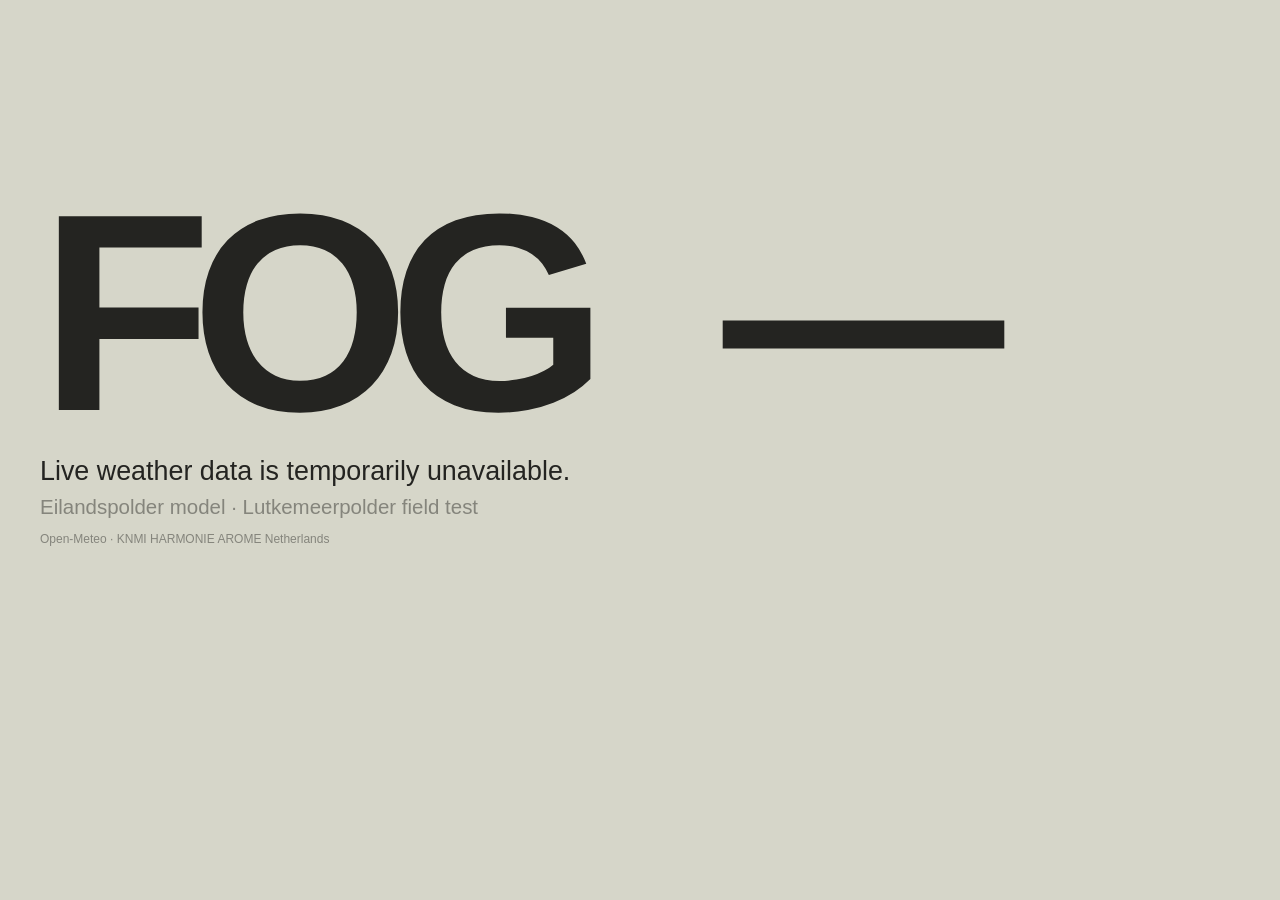
==== FOG/index.html @ 98fe9ebf "Add FOG weather page" ====
<!DOCTYPE html>
<html lang="en">

<head>
    <meta charset="UTF-8">
    <meta name="viewport" content="width=device-width, initial-scale=1">
    <meta name="theme-color" content="#d6d6c9">
    <meta name="description" content="A live fog possibility reading for field testing in Lutkemeerpolder, rooted in the Eilandspolder project.">

    <title>FOG — alejandro ramírez</title>

    <link rel="icon" href="/favicon.ico" sizes="any">
    <link rel="icon" href="/assets/favicon.svg" type="image/svg+xml">
    <link rel="stylesheet" href="/css/style.css">
</head>

<body>
    <main class="fog-page">
        <h1 class="fog-reading" aria-label="Fog possibility">
            FOG <span id="fog-score" aria-live="polite">—</span>
        </h1>

        <p class="fog-data" id="fog-data" aria-live="polite">Loading weather…</p>
        <p class="fog-place" id="fog-place">Eilandspolder model · Lutkemeerpolder field test</p>
        <p class="fog-source"><a href="https://open-meteo.com/" target="_blank" rel="noopener noreferrer">Open-Meteo</a> · KNMI HARMONIE AROME Netherlands</p>
    </main>

    <script>
        const latitude = 52.6408;
        const longitude = 5.0014;
        const timezone = "Europe/Amsterdam";
        const refreshInterval = 60 * 60 * 1000;

        const scoreElement = document.querySelector("#fog-score");
        const dataElement = document.querySelector("#fog-data");
        const placeElement = document.querySelector("#fog-place");

        const parameters = new URLSearchParams({
            latitude,
            longitude,
            hourly: "temperature_2m,relative_humidity_2m,dew_point_2m,wind_speed_10m,rain",
            models: "knmi_harmonie_arome_netherlands",
            forecast_days: "2",
            timezone,
            wind_speed_unit: "ms",
            timeformat: "unixtime"
        });

        const apiUrl = `https://api.open-meteo.com/v1/forecast?${parameters}`;

        const number = (value, digits = 0) => Number(value).toFixed(digits);

        function localTime(timestamp) {
            return new Intl.DateTimeFormat("en-GB", {
                timeZone: timezone,
                weekday: "short",
                day: "numeric",
                month: "short",
                hour: "2-digit",
                minute: "2-digit",
                hourCycle: "h23"
            }).format(new Date(timestamp * 1000));
        }

        function renderWeather(weather) {
            const hours = weather.hourly;
            const now = Date.now() / 1000;
            const index = hours.time.reduce((bestIndex, timestamp, currentIndex) => {
                return Math.abs(timestamp - now) < Math.abs(hours.time[bestIndex] - now)
                    ? currentIndex
                    : bestIndex;
            }, 0);

            const temperature = hours.temperature_2m[index];
            const humidity = hours.relative_humidity_2m[index];
            const dewPoint = hours.dew_point_2m[index];
            const wind = hours.wind_speed_10m[index];
            const rain = hours.rain[index];
            const dewSpread = temperature - dewPoint;

            // A nonlinear dew score plus raw RH reproduces the approved Test 6 reading.
            // Wind and rain are displayed as context and never reduce the score.
            const dewScore = 100 / (1 + Math.max(0, dewSpread));
            const rhScore = humidity;
            const fogPossibility = Math.round((dewScore + rhScore) / 2);

            scoreElement.textContent = String(fogPossibility);
            dataElement.textContent = `${fogPossibility}/100  |  dew spread ${number(dewSpread, 1)}°C · RH ${number(humidity)}% · wind ${number(wind, 1)} m/s · rain ${number(rain, 1)} mm · temp. ${number(temperature)}°C`;
            placeElement.textContent = `Eilandspolder model · Lutkemeerpolder field test · ${localTime(hours.time[index])} · Lat. ${latitude.toFixed(4)} | Long. ${longitude.toFixed(4)}`;
        }

        async function updateWeather() {
            try {
                const response = await fetch(apiUrl, { cache: "no-store" });
                if (!response.ok) throw new Error(`Weather service returned ${response.status}`);

                const weather = await response.json();
                renderWeather(weather);
            } catch (error) {
                scoreElement.textContent = "—";
                dataElement.textContent = "Live weather data is temporarily unavailable.";
                console.error("FOG weather update failed", error);
            }
        }

        updateWeather();
        window.setInterval(updateWeather, refreshInterval);
    </script>
</body>

</html>
---- css/style.css ----
/* ==========================================================
   ALEJANDRO RAMÍREZ — STUDIO
   STYLE.CSS

   Version: 0.2

   Structure

   1. Base
   1.1  Cinema Entrance
   2. Shared Identity
   3. Foyer
   4. Image Room
   5. Colour Palette
   6. Animations
   7. Responsive
========================================================== */



/* ==========================================================
   1. BASE
========================================================== */

html,
body {

    margin: 0;
    height: 100%;

}


body {

    background: #d6d6c9;
    color: #242421;

    font-family: Helvetica, Arial, sans-serif;

}


main {

    position: relative;

    width: 100%;
    height: 100vh;

    box-sizing: border-box;

}



/* ==========================================================
   1.1 CINEMA ENTRANCE
========================================================== */

.entry {

    position: fixed;

    top: 0;
    left: 0;

    width: 100%;
    height: 100%;

    display: block;

}


.cinema-intro {

    position: absolute;

    top: 0;
    left: 0;

    width: 100%;
    height: 100%;

    object-fit: cover;

}



/* ==========================================================
   2. SHARED IDENTITY
========================================================== */

.identity {

    position: fixed;

    left: 60px;
    top: 65px;

    width: 180px;

    z-index: 1000;

}


.identity h1 {

    margin: 0;

    white-space: nowrap;

    font-size: 20px;
    font-weight: 300;

    line-height: 1.1;

}


.identity-meta {

    display: flex;

    align-items: baseline;

    gap: 18px;

    margin-top: 10px;

}


.identity p {

    margin: 0;

    font-size: 17px;

    letter-spacing: .22em;

    opacity: .35;

}


.back {

    margin: 0;

    font-size: 16px;

    color: inherit;

    text-decoration: none;

    opacity: .45;

    transition: opacity .25s;

}


.back:hover {

    opacity: 1;

}



/* ==========================================================
   3. FOYER
========================================================== */

nav {

    position: absolute;

    left: 85px;
    top: 220px;

}


nav a {

    display: block;

    margin: 14px 0;

    font-size: 23px;

    color: inherit;

    text-decoration: none;

    opacity: .60;

    transition: opacity .25s;

}


nav a:hover {

    opacity: 1;

}



#hello {

    position: absolute;

    top: 75px;
    right: 85px;

    font-size: 18px;

    color: inherit;

    text-decoration: none;

    opacity: .60;

    transition: opacity .25s;

}


#hello:hover {

    opacity: 1;

}



#cinema {

    position: absolute;

    left: 85px;
    top: 560px;

    font-size: 23px;

    color: inherit;

    text-decoration: none;

    opacity: .55;

    transition: opacity .25s;

    display: flex;

    gap: .55em;

}


#cinema:hover {

    opacity: 1;

}



/* ==========================================================
   4. IMAGE ROOM
========================================================== */

.score {
    margin-left: 40px;

    margin-right: 40px;

    padding-top: 135px;
    
    padding-bottom: 120px;
}


.project {

    position: relative;

    display: grid;

    gap: 8px;

    margin-bottom: 140px;

}


.project-title {

    position: absolute;

    left: 0;
    bottom: -20px;

    margin: 0;

    font-size: 15px;
    font-weight: 300;

    letter-spacing: .08em;

    opacity: .45;

}



/* ----------------------------------------------------------
   PROJECT A — REEL
---------------------------------------------------------- */

.project.A {

    grid-template-columns: repeat(43, 80px);

    grid-template-rows: repeat(10, 40px);

}


.A1 {

    grid-column: 1 / 5;
    grid-row: 1 / 11;

}


.A2 {

    grid-column: 5 / 10;
    grid-row: 1 / 7;

}


.A3 {

    grid-column: 10 / 15;
    grid-row: 1 / 11;

}


.A4 {

    grid-column: 15 / 26;
    grid-row: 1 / 11;

}


.A5 {

    grid-column: 26 / 32;
    grid-row: 1 / 11;

}


.A6 {

    grid-column: 32 / 34;
    grid-row: 1 / 5;

}


.A7 {

    grid-column: 34 / 43;
    grid-row: 1 / 11;

}



/* ----------------------------------------------------------
   PROJECT B — WHITE CHLOROPHYLL
---------------------------------------------------------- */

.project.B {

    grid-template-columns: repeat(50, 80px);

    grid-template-rows: repeat(10, 40px);

}


.B1 {

    grid-column: 1 / 8;
    grid-row: 1 / 11;

}


.B2 {

    grid-column: 8 / 11;
    grid-row: 1 / 5;

}


.B3 {

    grid-column: 11 / 17;
    grid-row: 1 / 11;

}


.B4 {

    grid-column: 17 / 28;
    grid-row: 1 / 11;

}


.B5 {

    grid-column: 28 / 32;
    grid-row: 1 / 11;

}


.B6 {

    grid-column: 32 / 37;
    grid-row: 1 / 5;

}


.B7 {

    grid-column: 37 / 38;
    grid-row: 6 / 7;

}


.B8 {

    grid-column: 38 / 47;
    grid-row: 6 / 7;

}



/* ----------------------------------------------------------
   PROJECT C
---------------------------------------------------------- */

.project.C {
    grid-template-columns: repeat(40, 80px);
    grid-template-rows: repeat(10, 40px);
}

.C1 {
    grid-column: 1 / 8;
    grid-row: 1 / 8;
}

.C2 {
    grid-column: 1 / 8;
    grid-row: 8 / 11;
}

.C3 {
    grid-column: 8 / 14;
    grid-row: 1 / 8;
}

.C4 {
    grid-column: 8 / 14;
    grid-row: 8 / 11;
}

.C5 {
    grid-column: 14 / 26;
    grid-row: 1 / 8;
}

.C6 {
    grid-column: 26 / 36;
    grid-row: 1 / 11;
}

.C7 {
    grid-column: 36 / 40;
    grid-row: 1 / 11;
}


/* ----------------------------------------------------------
   PROJECT D
---------------------------------------------------------- */

.project.D {

    grid-template-columns: repeat(36, 80px);

    grid-template-rows: repeat(10, 40px);

}


.D1 {

    grid-column: 1 / 8;
    grid-row: 1 / 11;

}


.D2 {

    grid-column: 8 / 11;
    grid-row: 1 / 5;

}


.D3 {

    grid-column: 11 / 17;
    grid-row: 1 / 11;

}


.D4 {

    grid-column: 17 / 28;
    grid-row: 1 / 11;

}


.D5 {

    grid-column: 28 / 32;
    grid-row: 1 / 11;

}


.D6 {

    grid-column: 32 / 37;
    grid-row: 1 / 5;

}



/* ----------------------------------------------------------
   IMAGE ROOM TILES
---------------------------------------------------------- */

.tile {

    background: #ccc;

}


.tile img,
.tile video {

    width: 100%;
    height: 100%;

    display: block;

    object-fit: cover;

}
/* ----------------------------------------------------------
   Project E — placeholder
---------------------------------------------------------- */

.project.E {

    width: 400px;
    height: 300px;

}


.E-placeholder {

    width: 100%;
    height: 100%;

    background: #d0d8df;

}



/* ----------------------------------------------------------
   Project F — placeholder
---------------------------------------------------------- */

.project.F {

    width: 400px;
    height: 300px;

}


.F-placeholder {

    width: 100%;
    height: 100%;

    background: #f0d21a;

}


/* ==========================================================
   5. COLOUR PALETTE
========================================================== */

.paper {

    background-color: #ece8df;

}


.charcoal {

    background-color: #3b3b3b;

}


.moss {

    background-color: #70755e;

}


.clay {

    background-color: #b78d73;

}


.terracotta {

    background-color: #8f5749;

}


.sky {

    background: #d0d8df;

}


.slate {

    background: #8a9096;

}


.soil {

    background: #6a5547;

}


.olive {

    background: #6e7353;

}


.ochre {

    background: #c4b289;

}

.cyan {
    background: #00a9c7;
}

.magenta {
    background: #d1007f;
}

.yellow {
    background: #e0c229;
}

.red {
    background: #c23b22;
}

.green {
    background: #4f7d4a;
}


/* ==========================================================
   6. ANIMATIONS
========================================================== */

#cinema span {

    animation: rgbLoop 8s linear infinite;

}


#cinema span:nth-child(1) {

    animation-delay: 0s;

}


#cinema span:nth-child(2) {

    animation-delay: 2.5s;

}


#cinema span:nth-child(3) {

    animation-delay: 5s;

}


#cinema span:nth-child(4) {

    animation-delay: 7.5s;

}


#cinema span:nth-child(5) {

    animation-delay: 10s;

}


#cinema span:nth-child(6) {

    animation-delay: 12.5s;

}


@keyframes rgbLoop {

    0% {
        color: #242421;
    }

    8% {
        color: #d86a6a;
    }

    16% {
        color: #78b878;
    }

    24% {
        color: #6d8fdc;
    }

    32% {
        color: #242421;
    }

    100% {
        color: #242421;
    }

}



/* ==========================================================
   7. RESPONSIVE
========================================================== */

@media (max-width: 768px) {


    .identity {

        left: 40px;
        top: 60px;

    }


    .identity h1 {

        font-size: 21px;

    }


    .identity p {

        font-size: 16px;

        margin-top: 6px;

        letter-spacing: .20em;

    }


    nav {

        left: 40px;
        top: 190px;

    }


    nav a {

        font-size: 24px;

    }


    #cinema {

        left: 40px;
        top: 540px;

        font-size: 18px;

    }


    #hello {

        left: 40px;

        right: auto;

        top: 610px;

        font-size: 18px;

    }
    /* ======================================================
       IMAGE ROOM — MOBILE SCORE
    ====================================================== */

    .score {

        margin-left: 40px;
        margin-right: 40px;

        padding-top: 135px;
        padding-bottom: 120px;

    }


    .project {

        margin-bottom: 120px;

    }


    /* ------------------------------------------------------
       PROJECT A — MOBILE
    ------------------------------------------------------ */

    .project.A {

        grid-template-columns: repeat(6, 1fr);
        grid-template-rows: repeat(16, 28px);

    }


    .A1 {

        grid-column: 1 / 3;
        grid-row: 1 / 7;

    }


    .A2 {

        grid-column: 3 / 5;
        grid-row: 1 / 5;

    }


    .A3 {

        grid-column: 5 / 7;
        grid-row: 1 / 7;

    }


    .A6 {

        grid-column: 3 / 5;
        grid-row: 5 / 7;

    }


    .A7 {

        grid-column: 1 / 3;
        grid-row: 7 / 11;

    }


    .A4 {

        grid-column: 1 / 4;
        grid-row: 11 / 17;

    }


    .A5 {

        grid-column: 4 / 7;
        grid-row: 7 / 17;

    }


    /* ------------------------------------------------------
       PROJECT B — MOBILE
    ------------------------------------------------------ */

    .project.B {

        grid-template-columns: repeat(6, 1fr);
        grid-template-rows: repeat(15, 28px);

    }


    .B1 {

        grid-column: 1 / 4;
        grid-row: 1 / 7;

    }


    .B2 {

        grid-column: 4 / 6;
        grid-row: 1 / 5;

    }


    .B3 {

        grid-column: 6 / 7;
        grid-row: 1 / 7;

    }


    .B4 {

        grid-column: 1 / 4;
        grid-row: 7 / 13;

    }


    .B5 {

        grid-column: 4 / 7;
        grid-row: 5 / 13;

    }


    .B6 {

        grid-column: 1 / 3;
        grid-row: 13 / 15;

    }


    .B7 {

        grid-column: 3 / 5;
        grid-row: 13 / 15;

    }


    .B8 {

        grid-column: 5 / 7;
        grid-row: 13 / 15;

    }


    /* ------------------------------------------------------
       PROJECT C — MOBILE
    ------------------------------------------------------ */

    .project.C {

        grid-template-columns: repeat(6, 1fr);
        grid-template-rows: repeat(12, 28px);

    }


    .C1 {

        grid-column: 1 / 3;
        grid-row: 1 / 9;

    }


    .C2 {

        grid-column: 3 / 4;
        grid-row: 1 / 5;

    }


    .C3 {

        grid-column: 4 / 7;
        grid-row: 1 / 9;

    }


    .C4 {

        grid-column: 3 / 4;
        grid-row: 5 / 9;

    }


    .C5 {

        grid-column: 1 / 4;
        grid-row: 9 / 13;

    }


    .C6 {

        grid-column: 4 / 7;
        grid-row: 9 / 13;

    }


    /* ------------------------------------------------------
       PROJECT D — MOBILE
    ------------------------------------------------------ */

    .project.D {

        grid-template-columns: repeat(6, 1fr);
        grid-template-rows: repeat(12, 28px);

    }


    .D1 {

        grid-column: 1 / 3;
        grid-row: 1 / 9;

    }


    .D2 {

        grid-column: 3 / 4;
        grid-row: 1 / 5;

    }


    .D3 {

        grid-column: 4 / 7;
        grid-row: 1 / 9;

    }


    .D4 {

        grid-column: 3 / 4;
        grid-row: 5 / 9;

    }


    .D5 {

        grid-column: 1 / 4;
        grid-row: 9 / 13;

    }


    .D6 {

        grid-column: 4 / 7;
        grid-row: 9 / 13;

    }


    /* ------------------------------------------------------
       PROJECT E + F — MOBILE
    ------------------------------------------------------ */

    .project.E,
    .project.F {

        width: 100%;
        height: 230px;

    }
}
.visually-hidden {
    position: absolute;
    width: 1px;
    height: 1px;
    padding: 0;
    margin: -1px;
    overflow: hidden;
    clip: rect(0, 0, 0, 0);
    white-space: nowrap;
    border: 0;
}

/* ==========================================================
   8. FOG
========================================================== */

.fog-page {
    min-height: 100vh;
    box-sizing: border-box;
    padding: clamp(150px, 22vh, 230px) 40px 40px;
}

.fog-reading {
    margin: 0;
    font-size: clamp(86px, 22vw, 320px);
    font-weight: 600;
    letter-spacing: -.075em;
    line-height: .82;
    white-space: nowrap;
}

.fog-reading span {
    margin-left: .28em;
}

.fog-data {
    max-width: 1320px;
    margin: 24px 0 0;
    font-size: clamp(17px, 2.1vw, 28px);
    font-weight: 300;
    line-height: 1.35;
}

.fog-place,
.fog-source {
    margin: 4px 0 0;
    font-size: clamp(14px, 1.6vw, 22px);
    font-weight: 300;
    line-height: 1.35;
    opacity: .45;
}

.fog-source {
    margin-top: 10px;
    font-size: 12px;
}

.fog-source a {
    color: inherit;
    text-decoration: none;
}

.fog-source a:hover {
    text-decoration: underline;
}

@media (max-width: 600px) {
    .fog-page {
        padding: 22vh 24px 32px;
    }

    .fog-reading {
        font-size: clamp(70px, 21vw, 126px);
    }

    .fog-data {
        margin-top: 20px;
    }
}
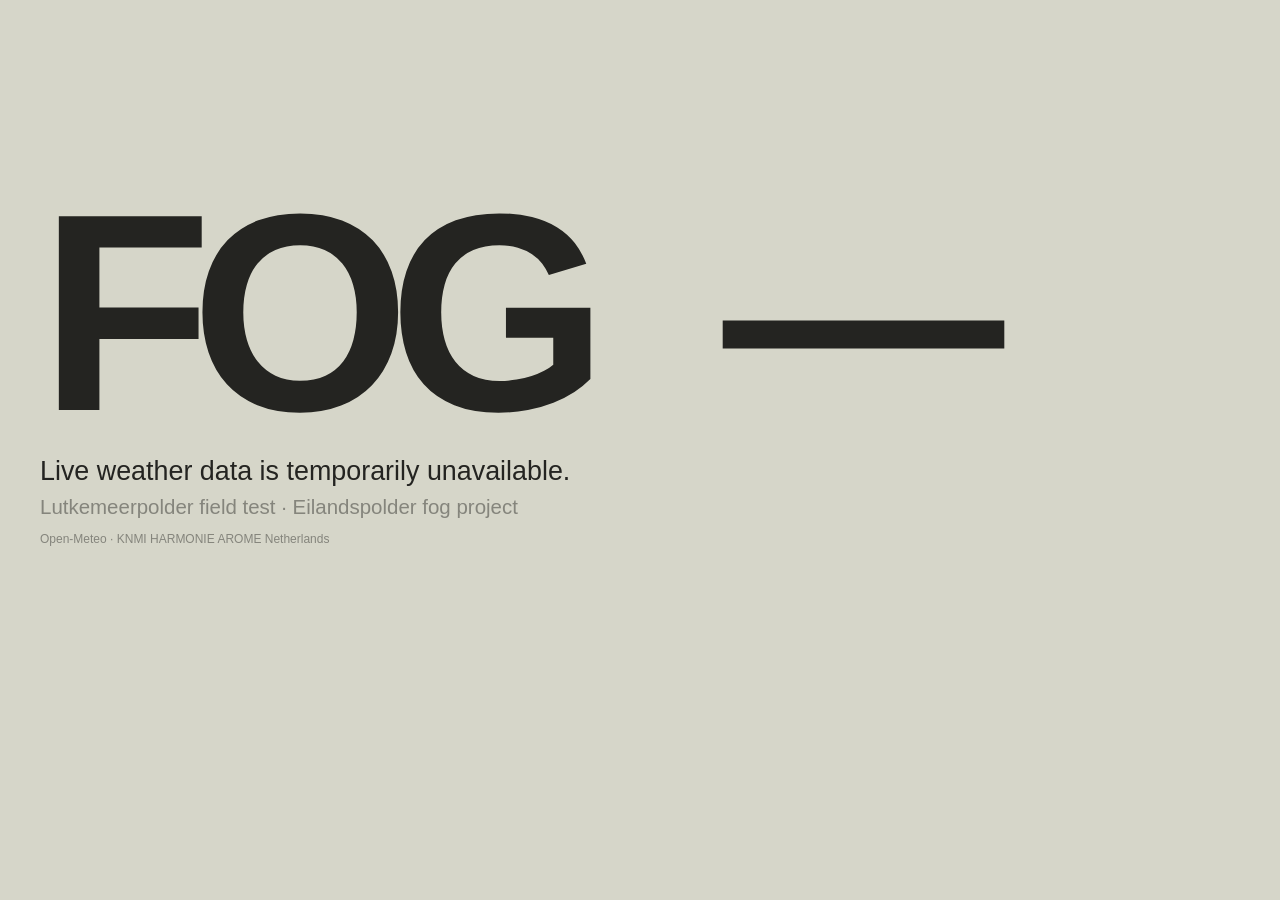
==== commit 2e9d6960: "Use field test location for FOG data" ====
--- a/FOG/index.html
+++ b/FOG/index.html
@@ -11,7 +11,7 @@
 
     <link rel="icon" href="/favicon.ico" sizes="any">
     <link rel="icon" href="/assets/favicon.svg" type="image/svg+xml">
-    <link rel="stylesheet" href="/css/style.css">
+    <link rel="stylesheet" href="/css/style.css?v=98fe9eb">
 </head>
 
 <body>
@@ -21,13 +21,13 @@
         </h1>
 
         <p class="fog-data" id="fog-data" aria-live="polite">Loading weather…</p>
-        <p class="fog-place" id="fog-place">Eilandspolder model · Lutkemeerpolder field test</p>
+        <p class="fog-place" id="fog-place">Lutkemeerpolder field test · Eilandspolder fog project</p>
         <p class="fog-source"><a href="https://open-meteo.com/" target="_blank" rel="noopener noreferrer">Open-Meteo</a> · KNMI HARMONIE AROME Netherlands</p>
     </main>
 
     <script>
-        const latitude = 52.6408;
-        const longitude = 5.0014;
+        const latitude = 52.3628;
+        const longitude = 4.7646;
         const timezone = "Europe/Amsterdam";
         const refreshInterval = 60 * 60 * 1000;
 
@@ -86,7 +86,7 @@
 
             scoreElement.textContent = String(fogPossibility);
             dataElement.textContent = `${fogPossibility}/100  |  dew spread ${number(dewSpread, 1)}°C · RH ${number(humidity)}% · wind ${number(wind, 1)} m/s · rain ${number(rain, 1)} mm · temp. ${number(temperature)}°C`;
-            placeElement.textContent = `Eilandspolder model · Lutkemeerpolder field test · ${localTime(hours.time[index])} · Lat. ${latitude.toFixed(4)} | Long. ${longitude.toFixed(4)}`;
+            placeElement.textContent = `Lutkemeerpolder field test · Eilandspolder fog project · ${localTime(hours.time[index])} · Grid point ${weather.latitude.toFixed(3)}° N | ${weather.longitude.toFixed(3)}° E`;
         }
 
         async function updateWeather() {
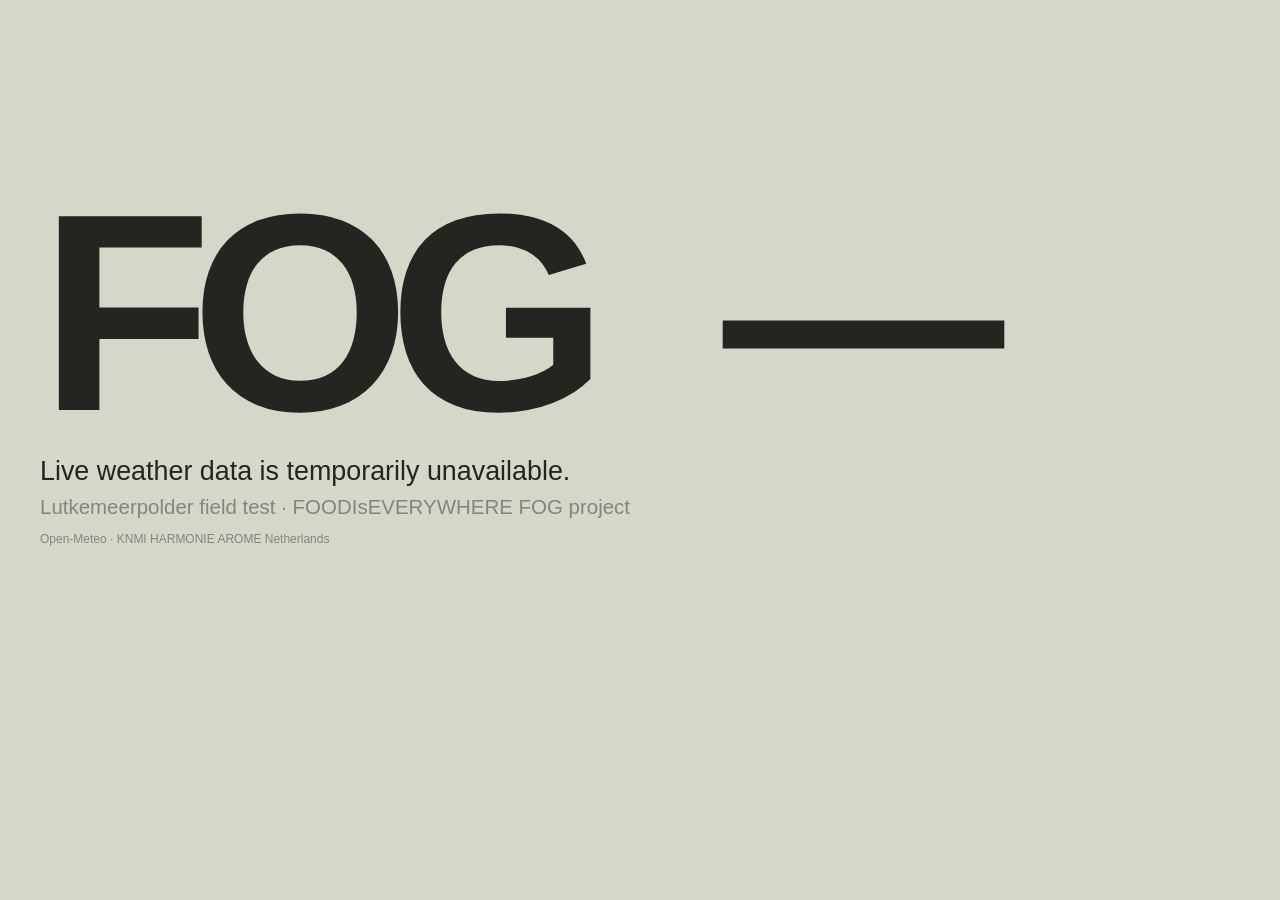
==== commit 75f6db5e: "Update FOG project name" ====
--- a/FOG/index.html
+++ b/FOG/index.html
@@ -21,7 +21,7 @@
         </h1>
 
         <p class="fog-data" id="fog-data" aria-live="polite">Loading weather…</p>
-        <p class="fog-place" id="fog-place">Lutkemeerpolder field test · Eilandspolder fog project</p>
+        <p class="fog-place" id="fog-place">Lutkemeerpolder field test · FOODIsEVERYWHERE FOG project</p>
         <p class="fog-source"><a href="https://open-meteo.com/" target="_blank" rel="noopener noreferrer">Open-Meteo</a> · KNMI HARMONIE AROME Netherlands</p>
     </main>
 
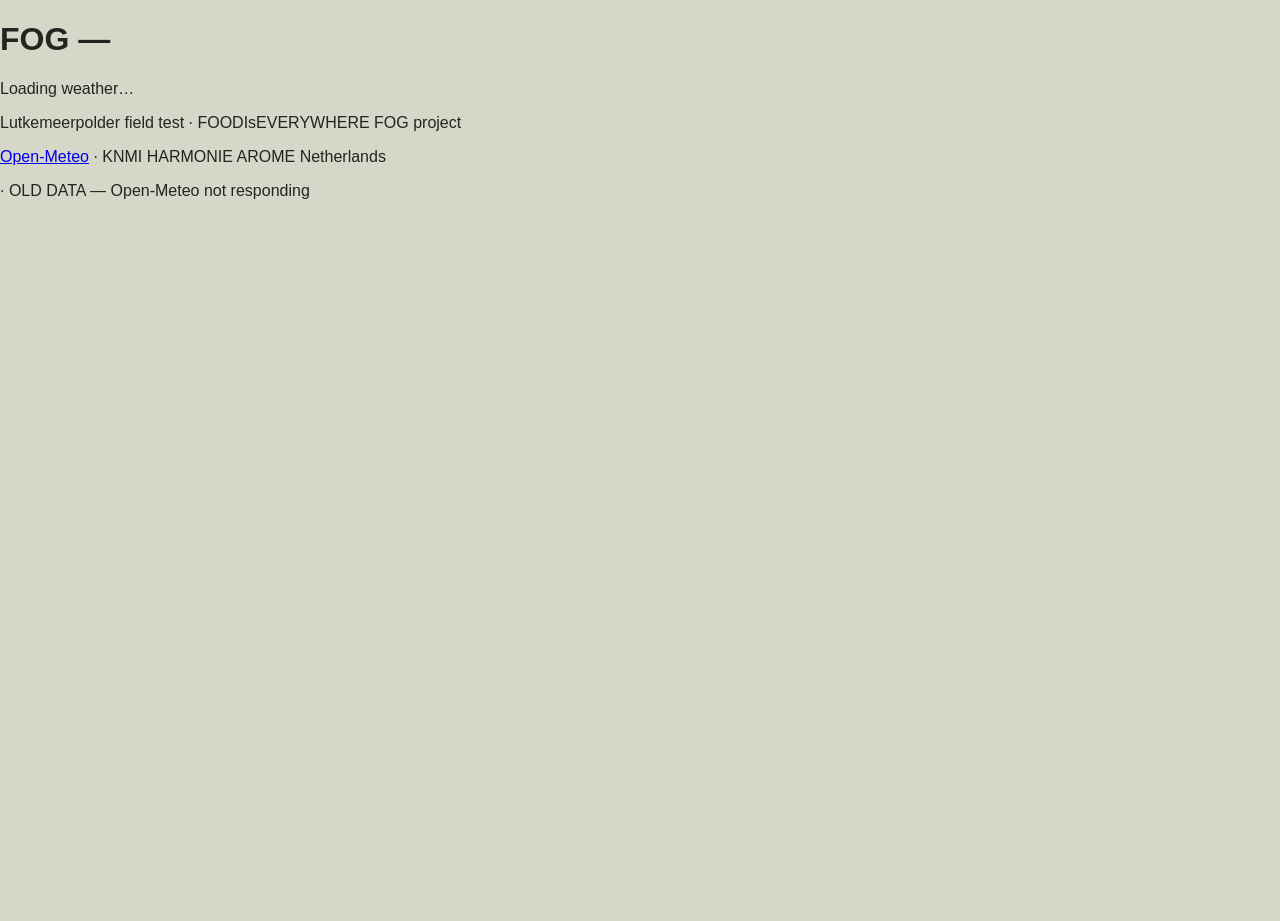
==== commit db80e360: "V.3 FOG" ====
--- a/FOG/index.html
+++ b/FOG/index.html
@@ -23,8 +23,9 @@
         <p class="fog-data" id="fog-data" aria-live="polite">Loading weather…</p>
         <p class="fog-place" id="fog-place">Lutkemeerpolder field test · FOODIsEVERYWHERE FOG project</p>
         <p class="fog-source"><a href="https://open-meteo.com/" target="_blank" rel="noopener noreferrer">Open-Meteo</a> · KNMI HARMONIE AROME Netherlands</p>
+        <p class="fog-diagnostics" id="fog-diagnostics"></p>
     </main>
-
+    
     <script>
         const latitude = 52.3628;
         const longitude = 4.7646;
@@ -34,11 +35,12 @@
         const scoreElement = document.querySelector("#fog-score");
         const dataElement = document.querySelector("#fog-data");
         const placeElement = document.querySelector("#fog-place");
+        const diagnosticsElement = document.querySelector("#fog-diagnostics");
 
         const parameters = new URLSearchParams({
             latitude,
             longitude,
-            hourly: "temperature_2m,relative_humidity_2m,dew_point_2m,wind_speed_10m,rain",
+            hourly: "temperature_2m,relative_humidity_2m,dew_point_2m,wind_speed_10m,rain,visibility,cloud_cover",
             models: "knmi_harmonie_arome_netherlands",
             forecast_days: "2",
             timezone,
@@ -61,7 +63,132 @@
                 hourCycle: "h23"
             }).format(new Date(timestamp * 1000));
         }
-
+// FOG MODEL C — FIELD OBSERVATION
+
+function interpolate(value, points) {
+    if (!Number.isFinite(value)) return null;
+
+    if (value <= points[0][0]) return points[0][1];
+
+    for (let i = 1; i < points.length; i++) {
+        const [x1, y1] = points[i - 1];
+        const [x2, y2] = points[i];
+
+        if (value <= x2) {
+            return y1 + (value - x1) *
+                (y2 - y1) / (x2 - x1);
+        }
+    }
+
+    return points[points.length - 1][1];
+}
+
+const curves = {
+    dew: [
+        [0, 100],
+        [0.2, 95],
+        [0.5, 85],
+        [1, 65],
+        [1.5, 45],
+        [2, 25],
+        [3, 8],
+        [4, 0]
+    ],
+
+    humidity: [
+        [70, 0],
+        [75, 10],
+        [80, 25],
+        [85, 45],
+        [90, 65],
+        [93, 78],
+        [96, 90],
+        [98, 97],
+        [100, 100]
+    ],
+
+    visibility: [
+        [0, 100],
+        [200, 100],
+        [500, 90],
+        [1000, 75],
+        [2000, 55],
+        [5000, 25],
+        [10000, 0],
+        [20000, 0]
+    ],
+
+    wind: [
+
+    [0, 100],
+    [0.5, 95],
+    [1, 85],
+    [1.5, 80],
+    [2, 70],
+    [2.5, 55],
+    [3, 40],
+    [3.5, 25],
+    [4, 10]
+    ],
+
+    cloud: [
+        [0, 100],
+        [20, 90],
+        [40, 75],
+        [60, 55],
+        [80, 30],
+        [100, 10]
+    ]
+};
+
+function calculateFogScore({
+    dewSpread,
+    humidity,
+    visibility,
+    wind,
+    cloud
+}) {
+    const components = {
+        dew: interpolate(dewSpread, curves.dew),
+        humidity: interpolate(humidity, curves.humidity),
+        visibility: interpolate(visibility, curves.visibility),
+        wind: interpolate(wind, curves.wind),
+        cloud: interpolate(cloud, curves.cloud)
+    };
+
+    const weights = {
+        dew: 30,
+        humidity: 20,
+        visibility: 25,
+        wind: 15,
+        cloud: 10
+    };
+
+    let total = 0;
+    let availableWeight = 0;
+
+    for (const key in components) {
+        if (components[key] === null) continue;
+
+        total += components[key] * weights[key];
+        availableWeight += weights[key];
+    }
+
+    if (availableWeight === 0) {
+        return null;
+    }
+
+    const score = Math.round(total / availableWeight);
+
+    return {
+    score: wind > 4 ? 0 : score,
+    rawScore: score,
+    components,
+    weights,
+    availableWeight,
+    windBlocked: wind > 4
+    };
+}
         function renderWeather(weather) {
             const hours = weather.hourly;
             const now = Date.now() / 1000;
@@ -76,17 +203,84 @@
             const dewPoint = hours.dew_point_2m[index];
             const wind = hours.wind_speed_10m[index];
             const rain = hours.rain[index];
+            const visibility = hours.visibility[index];
             const dewSpread = temperature - dewPoint;
-
-            // A nonlinear dew score plus raw RH reproduces the approved Test 6 reading.
-            // Wind and rain are displayed as context and never reduce the score.
-            const dewScore = 100 / (1 + Math.max(0, dewSpread));
-            const rhScore = humidity;
-            const fogPossibility = Math.round((dewScore + rhScore) / 2);
-
-            scoreElement.textContent = String(fogPossibility);
-            dataElement.textContent = `${fogPossibility}/100  |  dew spread ${number(dewSpread, 1)}°C · RH ${number(humidity)}% · wind ${number(wind, 1)} m/s · rain ${number(rain, 1)} mm · temp. ${number(temperature)}°C`;
-            placeElement.textContent = `Lutkemeerpolder field test · Eilandspolder fog project · ${localTime(hours.time[index])} · Grid point ${weather.latitude.toFixed(3)}° N | ${weather.longitude.toFixed(3)}° E`;
+            // FOG MODEL C — FIELD OBSERVATION
+            // Experimental scoring model. Calibration pending field observations.
+            //
+            // Weighted components:
+            // Dew-point spread: 30%
+            // Relative humidity: 20%
+            // Visibility: 25%
+            // Wind: 15%
+            // Cloud cover: 10%
+            //
+            // Rain is contextual only and does not reduce the score.
+            // Wind >= 3 m/s triggers the project-specific IMPOSSIBLE condition.
+
+            const cloud = hours.cloud_cover[index];
+
+            // Calculate individual atmospheric contributions
+            const fog = calculateFogScore({
+                dewSpread,
+                humidity,
+                visibility,
+                wind,
+                cloud
+            });
+
+            // Final FOG possibility score
+            const fogPossibility = fog?.score ?? null;
+
+            scoreElement.textContent =
+                fogPossibility === null
+                    ? "—"
+                    : String(fogPossibility);
+
+            // FOG MODEL C — DIAGNOSTICS
+
+const componentNames = {
+    dew: "DEW",
+    humidity: "RH",
+    visibility: "VIS",
+    wind: "WIND",
+    cloud: "CLOUD"
+};
+
+// Display individual component scores
+const diagnosticText = Object.entries(fog.components)
+    .map(([key, value]) =>
+        `${componentNames[key]} ${value === null
+            ? "—"
+            : Math.round(value)}`
+    )
+    .join(" · ");
+
+// Show percentage of model weight supported by available data
+const coverage = fog.availableWeight;
+
+diagnosticsElement.textContent =
+    `${diagnosticText} · DATA ${coverage}%` +
+    (fog.windBlocked ? " · WIND BLOCKED" : "");
+
+
+
+            const visibilityText = Number.isFinite(visibility)
+    ? `${number(visibility / 1000, 1)} km`
+    : "unavailable";
+
+    dataElement.innerHTML =
+       `${fogPossibility === null ? "—" : `${fogPossibility}/100`}  |  ` +
+       `dew spread ${number(dewSpread, 1)}°C · ` +
+       `RH ${number(humidity)}% · ` +
+       `visibility ${visibilityText} · ` +
+       `<span class="${wind > 4 ? "wind-alert" : ""}">` +
+       `wind ${number(wind, 1)} m/s` +
+       `</span> · ` +
+       `rain ${number(rain, 1)} mm · ` +
+       `temp. ${number(temperature)}°C`;
+
+            placeElement.textContent = `Lutkemeerpolder field test · FOODIsEVERYWHERE FOG project · ${localTime(hours.time[index])} · Grid point ${weather.latitude.toFixed(3)}° N | ${weather.longitude.toFixed(3)}° E`;
         }
 
         async function updateWeather() {
@@ -96,12 +290,20 @@
 
                 const weather = await response.json();
                 renderWeather(weather);
-            } catch (error) {
-                scoreElement.textContent = "—";
-                dataElement.textContent = "Live weather data is temporarily unavailable.";
-                console.error("FOG weather update failed", error);
-            }
-        }
+
+           } catch (error) {
+            // Preserve the last valid weather reading.
+        // Clearly indicate that the data connection has failed.
+
+               diagnosticsElement.textContent +=
+               " · OLD DATA — Open-Meteo not responding";
+
+               console.warn(
+               "FOG: Open-Meteo unavailable. Displaying previous reading.",
+              error
+    );
+  }
+}
 
         updateWeather();
         window.setInterval(updateWeather, refreshInterval);
--- a/css/style.css
+++ b/css/style.css
@@ -122,15 +122,10 @@
 
 
 .identity-meta {
-
     display: flex;
-
     align-items: baseline;
-
     gap: 18px;
-
-    margin-top: 10px;
-
+    margin-top: 0;
 }
 
 
@@ -186,7 +181,7 @@
 }
 
 
-nav a {
+body > main > nav a {
 
     display: block;
 
@@ -318,8 +313,18 @@
     opacity: .45;
 
 }
-
-
+.project-title a:hover {
+    color: #d1007f;
+    opacity: 1;
+}
+
+/* SANS-NAM — LINK INTERACTION */
+
+.project-title a[href="sans_nam.html"]:hover,
+.project-title a[href="sans_nam.html"]:active {
+    color: #00a9c7;
+    opacity: 1;
+}
 
 /* ----------------------------------------------------------
    PROJECT A — REEL
@@ -329,7 +334,7 @@
 
     grid-template-columns: repeat(43, 80px);
 
-    grid-template-rows: repeat(10, 40px);
+    grid-template-rows: repeat(10, 25px);
 
 }
 
@@ -345,7 +350,7 @@
 .A2 {
 
     grid-column: 5 / 10;
-    grid-row: 1 / 7;
+    grid-row: 1 / 11;
 
 }
 
@@ -377,7 +382,7 @@
 .A6 {
 
     grid-column: 32 / 34;
-    grid-row: 1 / 5;
+    grid-row: 1 / 11;
 
 }
 
@@ -397,9 +402,9 @@
 
 .project.B {
 
-    grid-template-columns: repeat(50, 80px);
-
-    grid-template-rows: repeat(10, 40px);
+    grid-template-columns: repeat(43, 80px);
+
+    grid-template-rows: repeat(10, 25px);
 
 }
 
@@ -415,7 +420,7 @@
 .B2 {
 
     grid-column: 8 / 11;
-    grid-row: 1 / 5;
+    grid-row: 1 / 11;
 
 }
 
@@ -447,7 +452,7 @@
 .B6 {
 
     grid-column: 32 / 37;
-    grid-row: 1 / 5;
+    grid-row: 1 / 11;
 
 }
 
@@ -455,7 +460,7 @@
 .B7 {
 
     grid-column: 37 / 38;
-    grid-row: 6 / 7;
+    grid-row: 1 / 11;
 
 }
 
@@ -463,7 +468,7 @@
 .B8 {
 
     grid-column: 38 / 47;
-    grid-row: 6 / 7;
+    grid-row: 1 / 11;
 
 }
 
@@ -474,8 +479,8 @@
 ---------------------------------------------------------- */
 
 .project.C {
-    grid-template-columns: repeat(40, 80px);
-    grid-template-rows: repeat(10, 40px);
+    grid-template-columns: repeat(43, 80px);
+    grid-template-rows: repeat(10, 26px);
 }
 
 .C1 {
@@ -500,7 +505,7 @@
 
 .C5 {
     grid-column: 14 / 26;
-    grid-row: 1 / 8;
+    grid-row: 1 / 11;
 }
 
 .C6 {
@@ -509,7 +514,7 @@
 }
 
 .C7 {
-    grid-column: 36 / 40;
+    grid-column: 36 / 43;
     grid-row: 1 / 11;
 }
 
@@ -522,7 +527,7 @@
 
     grid-template-columns: repeat(36, 80px);
 
-    grid-template-rows: repeat(10, 40px);
+    grid-template-rows: repeat(10, 25px);
 
 }
 
@@ -538,7 +543,7 @@
 .D2 {
 
     grid-column: 8 / 11;
-    grid-row: 1 / 5;
+    grid-row: 1 / 11;
 
 }
 
@@ -570,7 +575,7 @@
 .D6 {
 
     grid-column: 32 / 37;
-    grid-row: 1 / 5;
+    grid-row: 1 / 11;
 
 }
 
@@ -861,11 +866,9 @@
     }
 
 
-    nav a {
-
-        font-size: 24px;
-
-    }
+   body > main > nav a {
+    font-size: 24px;
+}
 
 
     #cinema {
@@ -919,6 +922,7 @@
 
         grid-template-columns: repeat(6, 1fr);
         grid-template-rows: repeat(16, 28px);
+        margin-bottom: 86px;
 
     }
 
@@ -987,6 +991,8 @@
 
         grid-template-columns: repeat(6, 1fr);
         grid-template-rows: repeat(15, 28px);
+        margin-bottom: 86px;  
+        
 
     }
 
@@ -1059,61 +1065,80 @@
        PROJECT C — MOBILE
     ------------------------------------------------------ */
 
+    /* ------------------------------------------------------
+       PROJECT C — MOBILE
+    ------------------------------------------------------ */
+
     .project.C {
 
         grid-template-columns: repeat(6, 1fr);
-        grid-template-rows: repeat(12, 28px);
+
+        grid-template-rows: repeat(16, 28px);
 
     }
 
 
     .C1 {
 
-        grid-column: 1 / 3;
-        grid-row: 1 / 9;
+        grid-column: 1 / 4;
+
+        grid-row: 1 / 8;
 
     }
 
 
     .C2 {
 
-        grid-column: 3 / 4;
-        grid-row: 1 / 5;
+        grid-column: 4 / 5;
+
+        grid-row: 1 / 4;
 
     }
 
 
     .C3 {
 
-        grid-column: 4 / 7;
-        grid-row: 1 / 9;
+        grid-column: 5 / 7;
+
+        grid-row: 1 / 8;
 
     }
 
 
     .C4 {
 
-        grid-column: 3 / 4;
-        grid-row: 5 / 9;
+        grid-column: 4 / 5;
+
+        grid-row: 4 / 8;
 
     }
 
 
     .C5 {
 
-        grid-column: 1 / 4;
-        grid-row: 9 / 13;
+        grid-column: 1 / 5;
+
+        grid-row: 8 / 13;
 
     }
 
 
     .C6 {
 
-        grid-column: 4 / 7;
-        grid-row: 9 / 13;
-
-    }
-
+        grid-column: 5 / 7;
+
+        grid-row: 8 / 13;
+
+    }
+
+
+    .C7 {
+
+    grid-column: 1 / 7;
+
+    grid-row: 13 / 17;
+
+}
 
     /* ------------------------------------------------------
        PROJECT D — MOBILE
@@ -1186,6 +1211,13 @@
         height: 230px;
 
     }
+    
+   .project.A .project-title {
+    position: static;
+    grid-column: 1 / -1;
+    margin-top: 8px;
+}
+
 }
 .visually-hidden {
     position: absolute;
@@ -1197,6 +1229,343 @@
     clip: rect(0, 0, 0, 0);
     white-space: nowrap;
     border: 0;
+    
+    
+}
+/* ==========================================================
+   9. REEL — VIDEO PAGE
+========================================================== */
+
+
+/* ----------------------------------------------------------
+   PAGE
+---------------------------------------------------------- */
+
+.reel-page {
+    width: 100%;
+    min-height: 100vh;
+    box-sizing: border-box;
+    padding: 135px 26px 100px;
+}
+
+
+/* ----------------------------------------------------------
+   WORK
+---------------------------------------------------------- */
+
+.reel-work {
+    margin-top: 0;
+}
+
+
+/* ----------------------------------------------------------
+   PRINCIPAL VIDEO
+---------------------------------------------------------- */
+
+.reel-main-video {
+
+    width: min(100%, 1100px);
+
+    margin: 0 auto 90px;
+
+}
+
+
+.reel-main-video video {
+
+    display: block;
+
+    width: 100%;
+
+    height: auto;
+
+    aspect-ratio: 16 / 9;
+
+    object-fit: contain;
+
+    background: #242421;
+
+}
+
+
+/* ----------------------------------------------------------
+   WORK INFORMATION
+---------------------------------------------------------- */
+
+.reel-information {
+    display: flex;
+    align-items: baseline;
+    gap: 28px;
+
+    width: min(100%, 1100px);
+    margin: -95px auto 36px;
+
+    position: relative;
+}
+
+.reel-title {
+    flex: 0 0 auto;
+
+    margin: 0;
+
+    font-size: 15px;
+    font-weight: 300;
+    letter-spacing: .08em;
+    text-transform: lowercase;
+
+    color: inherit;
+    opacity: .5;
+}
+
+.reel-credits {
+    display: flex;
+    align-items: baseline;
+    gap: 28px;
+
+    font-size: 15px;
+    font-weight: 300;
+    line-height: 1.45;
+
+    opacity: .5;
+}
+
+.reel-credits p {
+    margin: 0;
+}
+
+
+/* title */
+
+.reel-title {
+
+    margin: 0 0 12px;
+
+    font-size: 15px;
+
+    font-weight: 300;
+
+    letter-spacing: .08em;
+
+    text-transform: lowercase;
+
+    color: inherit;
+
+    opacity: .5;
+
+}
+
+
+/* credits */
+
+.reel-credits {
+
+    font-size: 15px;
+
+    font-weight: 300;
+
+    line-height: 1.45;
+
+    opacity: .5;
+
+}
+
+
+.reel-credits p {
+
+    margin: 0;
+
+}
+
+
+/* ----------------------------------------------------------
+   NAVIGATION
+---------------------------------------------------------- */
+
+.reel-navigation {
+
+    margin-top: 24px;
+
+    font-size: 13px;
+
+    opacity: .55;
+
+}
+
+
+.reel-navigation a {
+
+    color: inherit;
+
+    text-decoration: none;
+
+}
+
+
+.reel-navigation a:hover {
+
+    opacity: .65;
+
+}
+
+/* ----------------------------------------------------------
+   SANS-NAM — NAVIGATION
+---------------------------------------------------------- */
+
+.reel-page .reel-navigation {
+    position: static;
+    display: flex;
+    justify-content: flex-end;
+    align-items: baseline;
+    gap: 8px;
+
+    width: min(100%, 1100px);
+    box-sizing: border-box;
+    margin: -38px auto 10px;
+
+    font-size: 14px;
+    font-weight: 300;
+    line-height: 1.45;
+    opacity: .5;
+}
+
+.reel-page .reel-navigation a {
+    display: inline;
+    margin: 0;
+    color: inherit;
+    text-decoration: none;
+    transition: color .2s ease;
+}
+
+.reel-page .reel-navigation a:hover {
+    color: #00a9c7;
+    opacity: 1;
+}
+
+/* ----------------------------------------------------------
+   DESCRIPTION
+---------------------------------------------------------- */
+
+.reel-description {
+    max-width: 720px;
+    margin-top: 24px;
+    font-size: 15px;
+    font-weight: 300;
+    line-height: 1.45;
+    opacity: .5;
+}
+
+
+/* ----------------------------------------------------------
+   IMAGE ACCUMULATION
+---------------------------------------------------------- */
+
+.reel-material {
+
+    display: grid;
+
+    grid-template-columns: repeat(3, minmax(0, 1fr));
+
+    gap: 14px;
+
+    align-items: start;
+
+}
+
+
+.reel-fragment {
+
+    min-width: 0;
+
+}
+
+
+.reel-fragment img {
+
+    display: block;
+
+    width: 100%;
+
+    height: auto;
+
+}
+
+
+
+
+/* ----------------------------------------------------------
+   MOBILE — REEL
+---------------------------------------------------------- */
+
+@media (max-width: 768px) {
+
+    .reel-page {
+        padding: 135px 15px 70px;
+    }
+
+    .reel-work {
+        margin-top: 0;
+    }
+
+
+    .reel-main-video {
+
+        width: 100%;
+
+        margin-bottom: 44px;
+
+    }
+
+
+   .reel-information {
+    display: flex;
+    flex-wrap: wrap;
+    align-items: baseline;
+    gap: 6px 18px;
+
+    width: 100%;
+    margin: -44px auto 28px;
+
+    position: relative;
+}
+
+.reel-title {
+    margin: 0;
+    font-size: 14px;
+}
+
+.reel-credits {
+    display: flex;
+    flex-wrap: wrap;
+    align-items: baseline;
+    gap: 4px 18px;
+
+    font-size: 13px;
+    line-height: 1.4;
+}
+
+
+.reel-page .reel-navigation {
+    margin-top: 10px;
+    font-size: 11px;
+    gap: 5px;
+}
+
+
+    .reel-description {
+
+        margin-top: 20px;
+
+        font-size: 15px;
+
+    }
+
+
+.reel-material {
+
+    grid-template-columns: repeat(3, minmax(0, 1fr));
+
+    gap: 8px;
+
 }
 
 /* ==========================================================
@@ -1229,7 +1598,10 @@
     font-weight: 300;
     line-height: 1.35;
 }
-
+/* Highlight wind above 4 m/s */
+.wind-alert {
+    color: #d1007f;
+}    
 .fog-place,
 .fog-source {
     margin: 4px 0 0;
@@ -1265,4 +1637,6 @@
     .fog-data {
         margin-top: 20px;
     }
-}
+    
+}
+}
